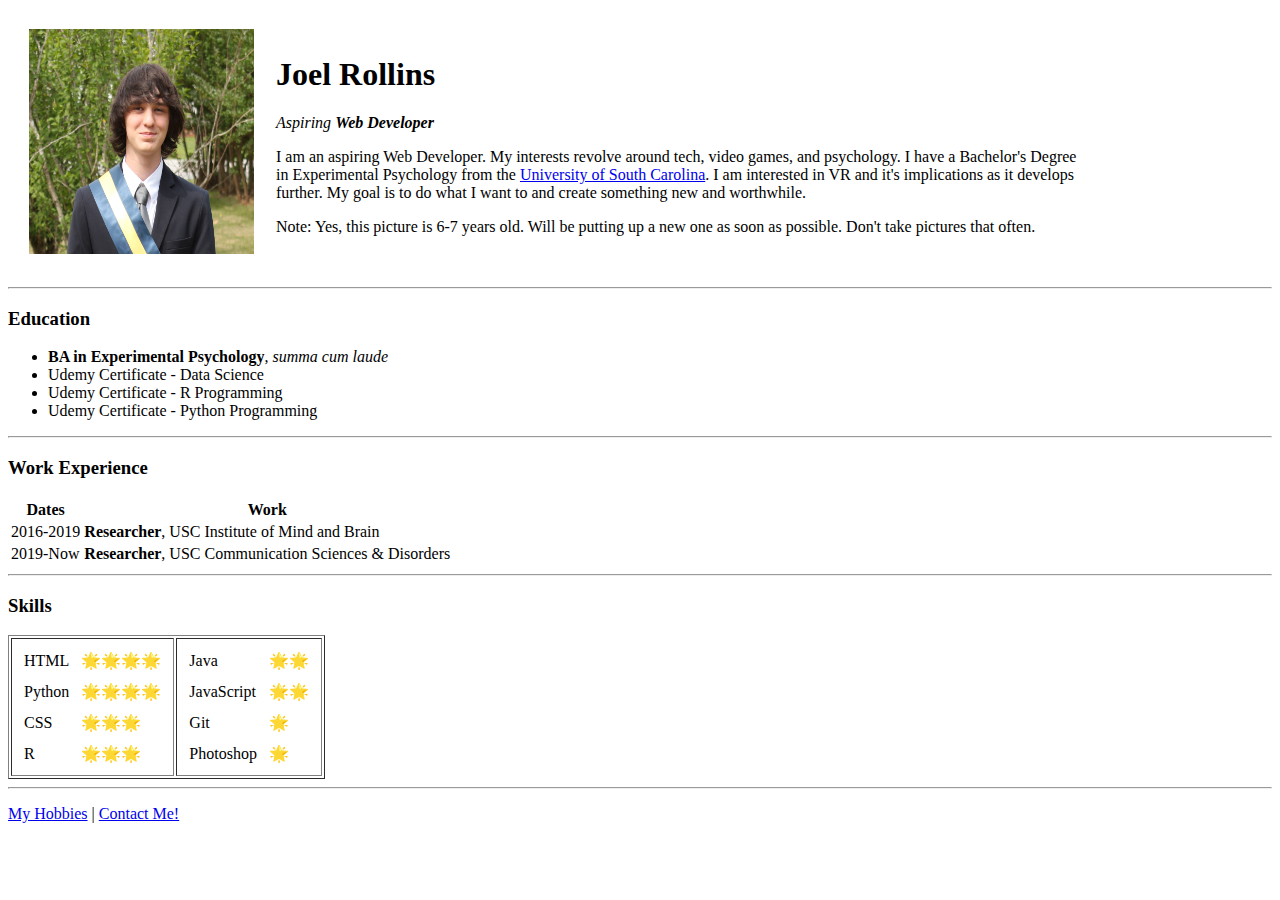
==== index.html @ 272288b6 "Added initial CV website files" ====
<!DOCTYPE html>
<html lang="en">
  <head>
    <meta charset="UTF-8">
    <title>Joel's Personal Site</title>
  </head>
  <body>
    <table cellspacing="20">
      <tr>
        <td><img src="me.jpg"  alt="Joel Profile Picture" height="225" width="225"></td>
        <td>
          <h1>Joel Rollins</h1>
          <p><em>Aspiring <strong>Web Developer</strong></em></p>
          <p>
            I am an aspiring Web Developer. My interests revolve around tech, video games, and psychology. I have a Bachelor's Degree <br>
            in Experimental Psychology from the <a href="https://www.sc.edu/">University of South Carolina</a>. I am interested in VR
            and it's implications as it develops <br> further. My goal is to do what I want to and create something new and worthwhile.
          </p>
          <p>
            Note: Yes, this picture is 6-7 years old. Will be putting up a new one as soon as possible. Don't take pictures that often.
          </p>
        </td>
      </tr>
    </table>
    <hr>
    <h3>Education</h3>
    <ul>
      <li><strong>BA in Experimental Psychology</strong>, <em>summa cum laude</em></li>
      <li>Udemy Certificate - Data Science</li>
      <li>Udemy Certificate - R Programming</li>
      <li>Udemy Certificate - Python Programming</li>
    </ul>
    <hr>
    <h3>Work Experience</h3>
    <table>
      <thead>
        <tr>
          <th>Dates</th>
          <th>Work</th>
        </tr>
      </thead>
      <tbody>
        <tr>
          <td>2016-2019</td>
          <td><strong>Researcher</strong>, USC Institute of Mind and Brain</td>
        </tr>
        <tr>
          <td>2019-Now</td>
          <td><strong>Researcher</strong>, USC Communication Sciences & Disorders</td>
        </tr>
      </tbody>
    </table>
    <hr>
    <h3>Skills</h3>
    <table border="1">
      <tr>
        <td>
          <table cellspacing="10">
            <tr>
              <td>HTML</td>
              <td>🌟🌟🌟🌟</td>
            </tr>
            <tr>
              <td>Python</td>
              <td>🌟🌟🌟🌟</td>
            </tr>
            <tr>
              <td>CSS</td>
              <td>🌟🌟🌟</td>
            </tr>
            <tr>
              <td>R</td>
              <td>🌟🌟🌟</td>
            </tr>
          </table>
        </td>
        <td>
          <table cellspacing="10">
            <tr>
              <td>Java</td>
              <td>🌟🌟</td>
            </tr>
            <tr>
              <td>JavaScript</td>
              <td>🌟🌟</td>
            </tr>
            <tr>
              <td>Git</td>
              <td>🌟</td>
            </tr>
            <tr>
              <td>Photoshop</td>
              <td>🌟</td>
            </tr>
          </table>
        </td>
      </tr>
    </table>
    <hr>
    <p>
      <a href="hobbies.html">My Hobbies</a> | <a href="contact.html">Contact Me!</a>
    </p>

  </body>
</html>
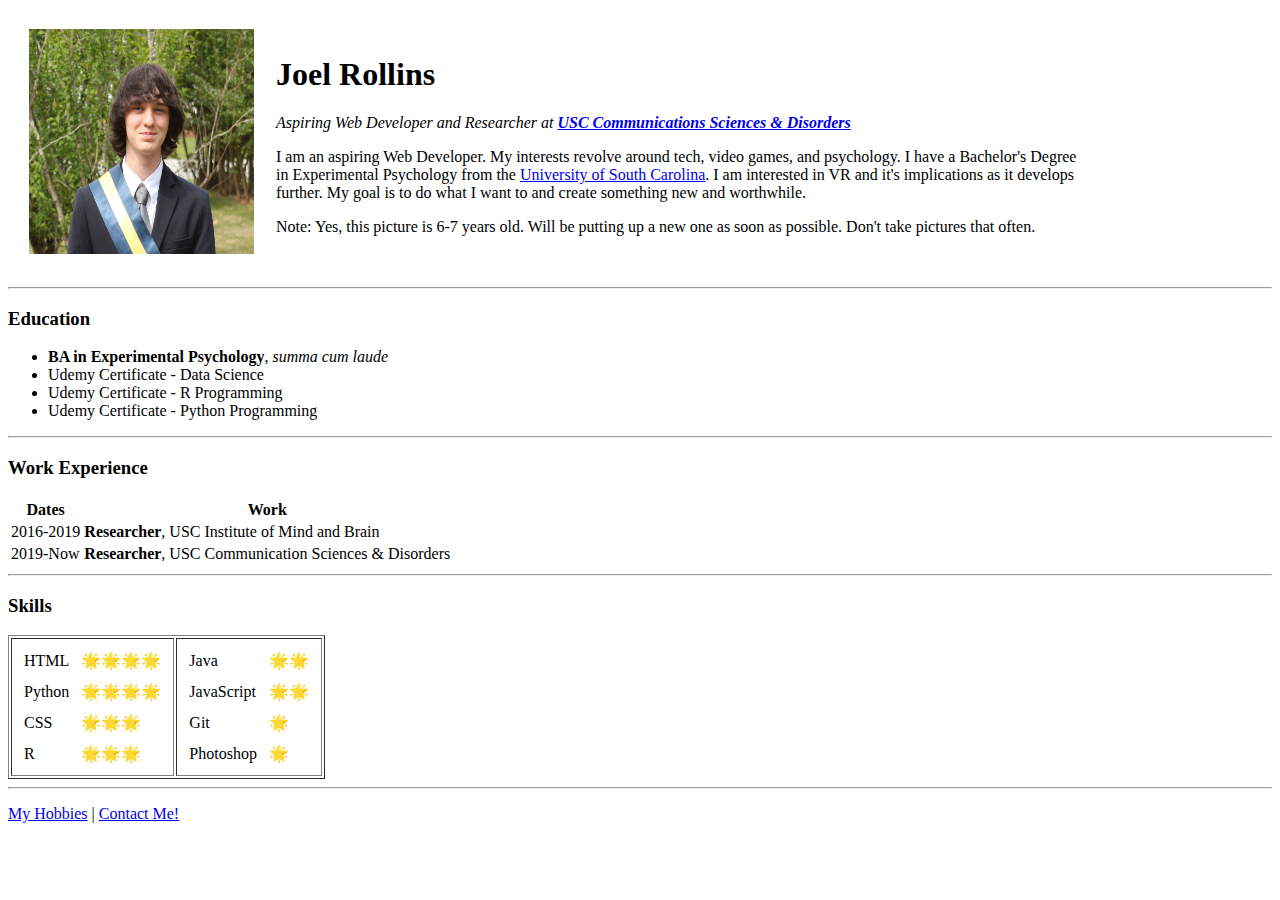
==== commit 8d1cca18: "Added hyperlink and more about me" ====
--- a/index.html
+++ b/index.html
@@ -10,7 +10,7 @@
         <td><img src="me.jpg"  alt="Joel Profile Picture" height="225" width="225"></td>
         <td>
           <h1>Joel Rollins</h1>
-          <p><em>Aspiring <strong>Web Developer</strong></em></p>
+          <p><em>Aspiring Web Developer and Researcher at <strong><a href="https://www.sc.edu/study/colleges_schools/public_health/study/areas_of_study/communication_sciences_and_disorders/index.php">USC Communications Sciences & Disorders</a></strong></em></p>
           <p>
             I am an aspiring Web Developer. My interests revolve around tech, video games, and psychology. I have a Bachelor's Degree <br>
             in Experimental Psychology from the <a href="https://www.sc.edu/">University of South Carolina</a>. I am interested in VR
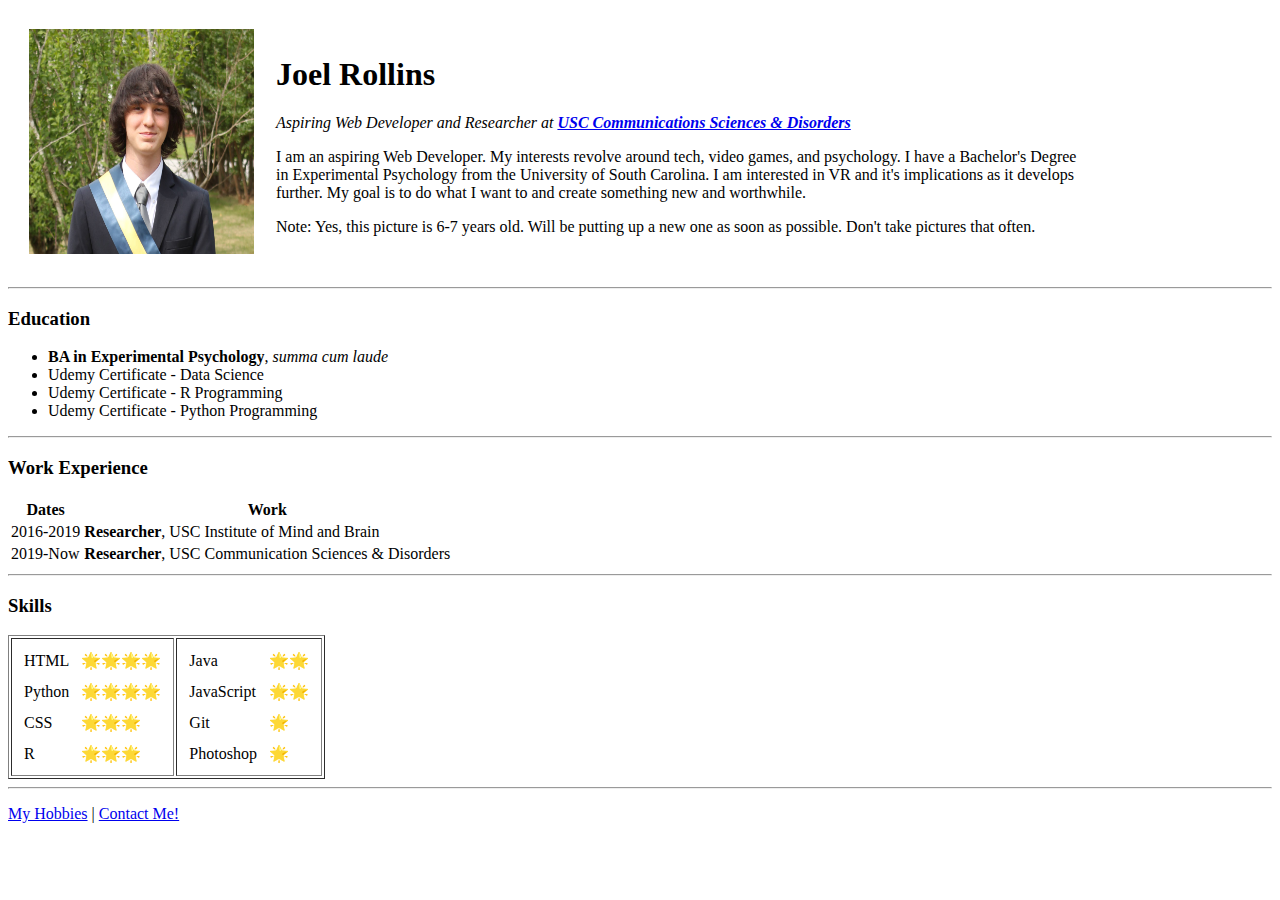
==== commit ec04c68f: "Removed redundant hyperlink" ====
--- a/index.html
+++ b/index.html
@@ -13,7 +13,7 @@
           <p><em>Aspiring Web Developer and Researcher at <strong><a href="https://www.sc.edu/study/colleges_schools/public_health/study/areas_of_study/communication_sciences_and_disorders/index.php">USC Communications Sciences & Disorders</a></strong></em></p>
           <p>
             I am an aspiring Web Developer. My interests revolve around tech, video games, and psychology. I have a Bachelor's Degree <br>
-            in Experimental Psychology from the <a href="https://www.sc.edu/">University of South Carolina</a>. I am interested in VR
+            in Experimental Psychology from the University of South Carolina. I am interested in VR
             and it's implications as it develops <br> further. My goal is to do what I want to and create something new and worthwhile.
           </p>
           <p>
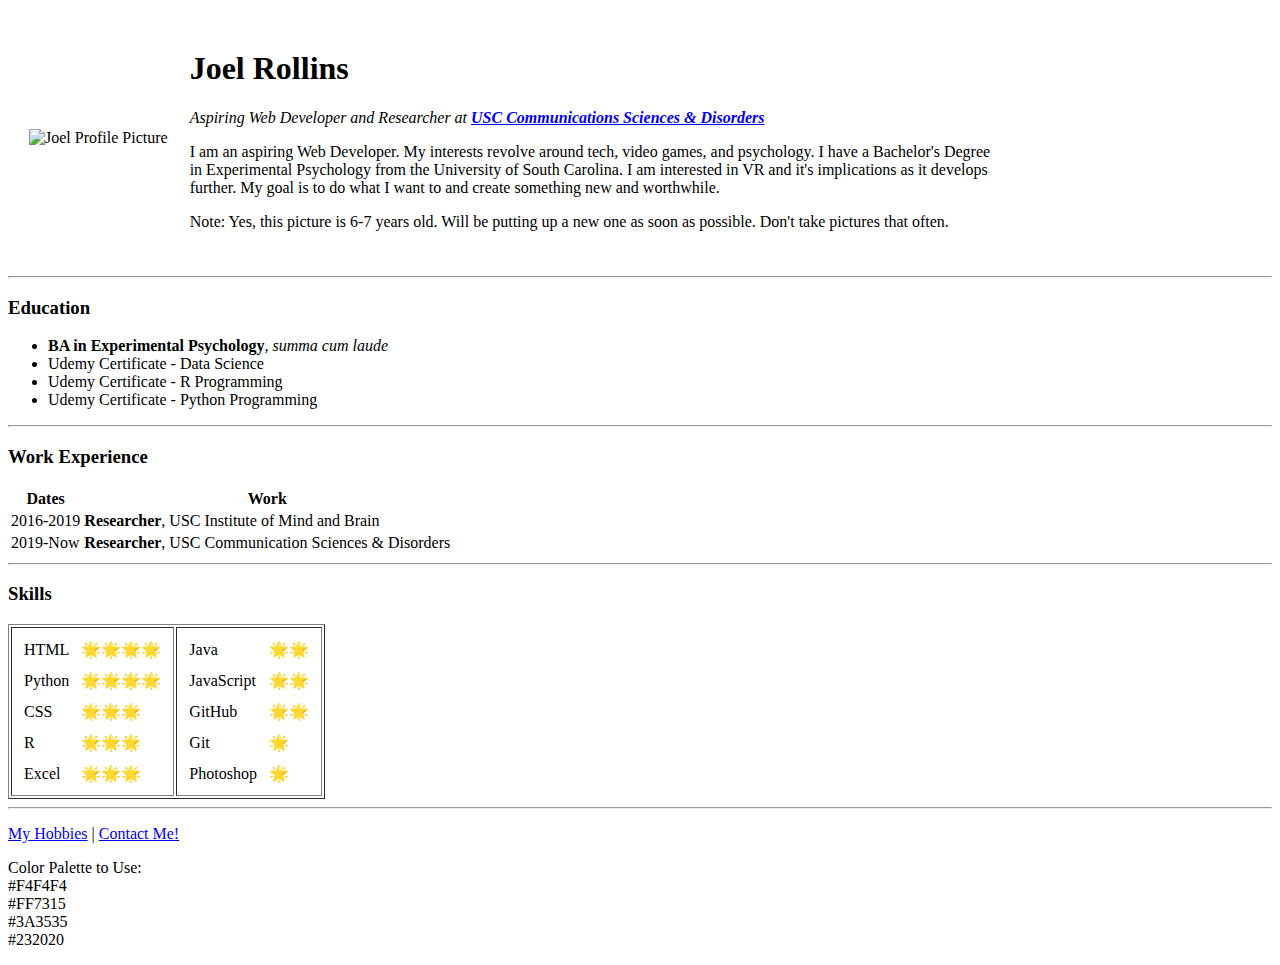
==== commit f4fade2f: "Added basic CSS styling" ====
--- a/index.html
+++ b/index.html
@@ -3,11 +3,12 @@
   <head>
     <meta charset="UTF-8">
     <title>Joel's Personal Site</title>
+    <link rel="stylesheet" href="css/styles.css">
   </head>
   <body>
     <table cellspacing="20">
       <tr>
-        <td><img src="me.jpg"  alt="Joel Profile Picture" height="225" width="225"></td>
+        <td><img src="img/me.jpg" alt="Joel Profile Picture"></td>
         <td>
           <h1>Joel Rollins</h1>
           <p><em>Aspiring Web Developer and Researcher at <strong><a href="https://www.sc.edu/study/colleges_schools/public_health/study/areas_of_study/communication_sciences_and_disorders/index.php">USC Communications Sciences & Disorders</a></strong></em></p>
@@ -72,6 +73,10 @@
               <td>R</td>
               <td>🌟🌟🌟</td>
             </tr>
+            <tr>
+              <td>Excel</td>
+              <td>🌟🌟🌟</td>
+            </tr>
           </table>
         </td>
         <td>
@@ -82,6 +87,10 @@
             </tr>
             <tr>
               <td>JavaScript</td>
+              <td>🌟🌟</td>
+            </tr>
+            <tr>
+              <td>GitHub</td>
               <td>🌟🌟</td>
             </tr>
             <tr>
@@ -100,6 +109,13 @@
     <p>
       <a href="hobbies.html">My Hobbies</a> | <a href="contact.html">Contact Me!</a>
     </p>
+    <p>
+      Color Palette to Use: <br>
+      #F4F4F4 <br>
+      #FF7315 <br>
+      #3A3535 <br>
+      #232020 <br>
+    </p>
 
   </body>
 </html>
